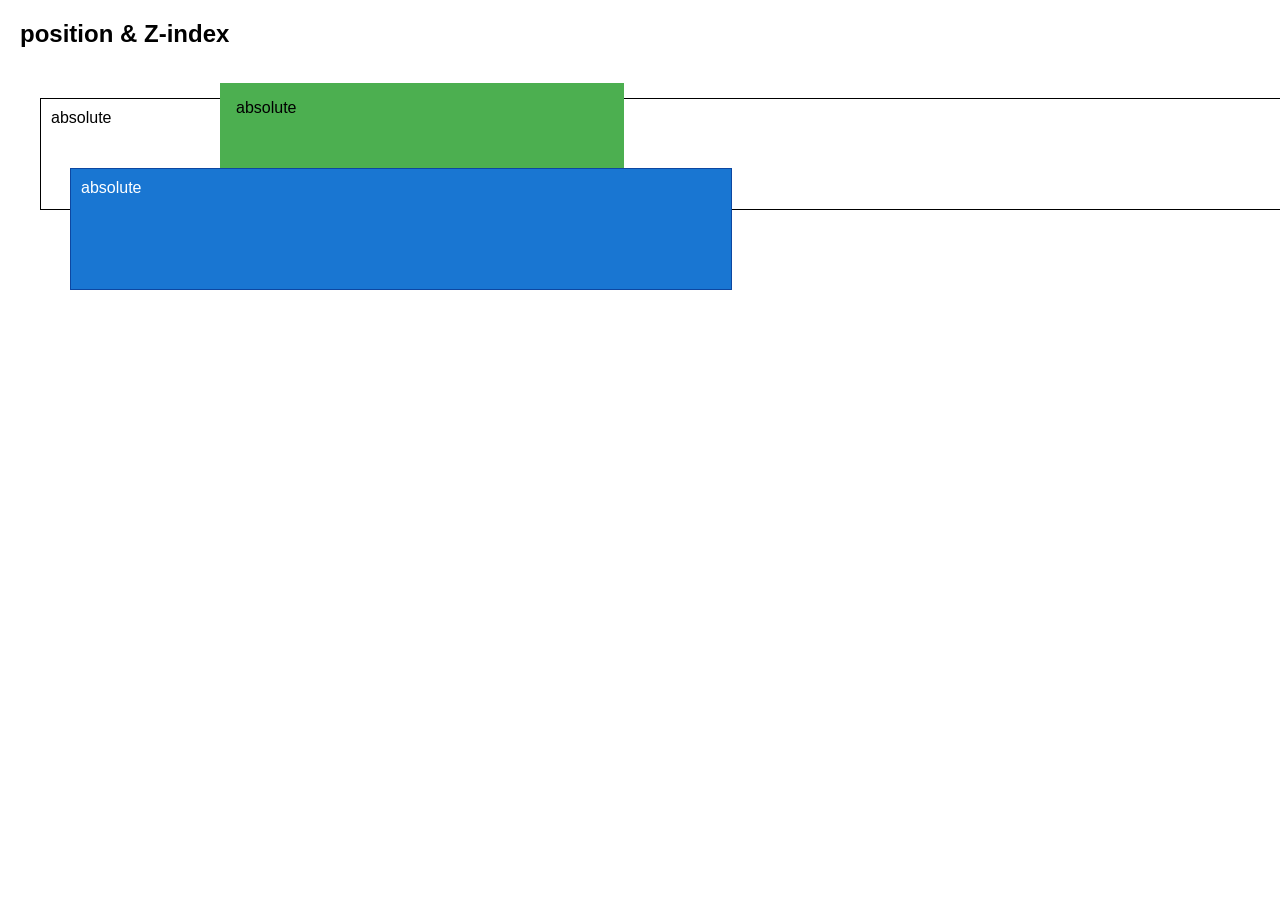
==== index.html @ 5d8d4fad "Positions" ====
<!DOCTYPE html>
<html lang="en">
<head>
    <meta charset="UTF-8">
    <meta name="viewport" content="width=device-width, initial-scale=1.0">
    <title>Position & Z-Index Task</title>
    <link rel="stylesheet" href="style.css">
</head>
<body>

    <h2> position & Z-index </h2>

    <div class="container">
        <div class="div1">absolute</div>

        <div class="div3">absolute</div>
    </div>

    <div class="div2">absolute</div>

</body>
</html>
---- style.css ----
body {
    font-family: Arial, sans-serif;
    margin: 20px;
}

.container {
    position: relative;
    margin-top: 30px;
    background-color: #f4f4f4;
}

.div1 {
    position: absolute;
    width: 100%;
    height: 90px;
    border: 1px solid #000;
    padding: 10px;
    margin: 20px;
    z-index: 1;
}

.div3 {
    position: absolute;
    top: 5px;
    left: 200px;
    width: 30%;
    height: 70px;
    background-color:  #4caf50;
    border: 1px solid #4caf50;
    padding: 15px;
    z-index: 2;
}

.div2 {
    position: absolute;
    margin-top: 90px;
    left:70px;
    width: 50%;
    height: 100px;
    background-color: #1976d2; 
    color: white;
    border: 1px solid #0d47a1;
    padding: 10px;
    z-index: 3; 
}
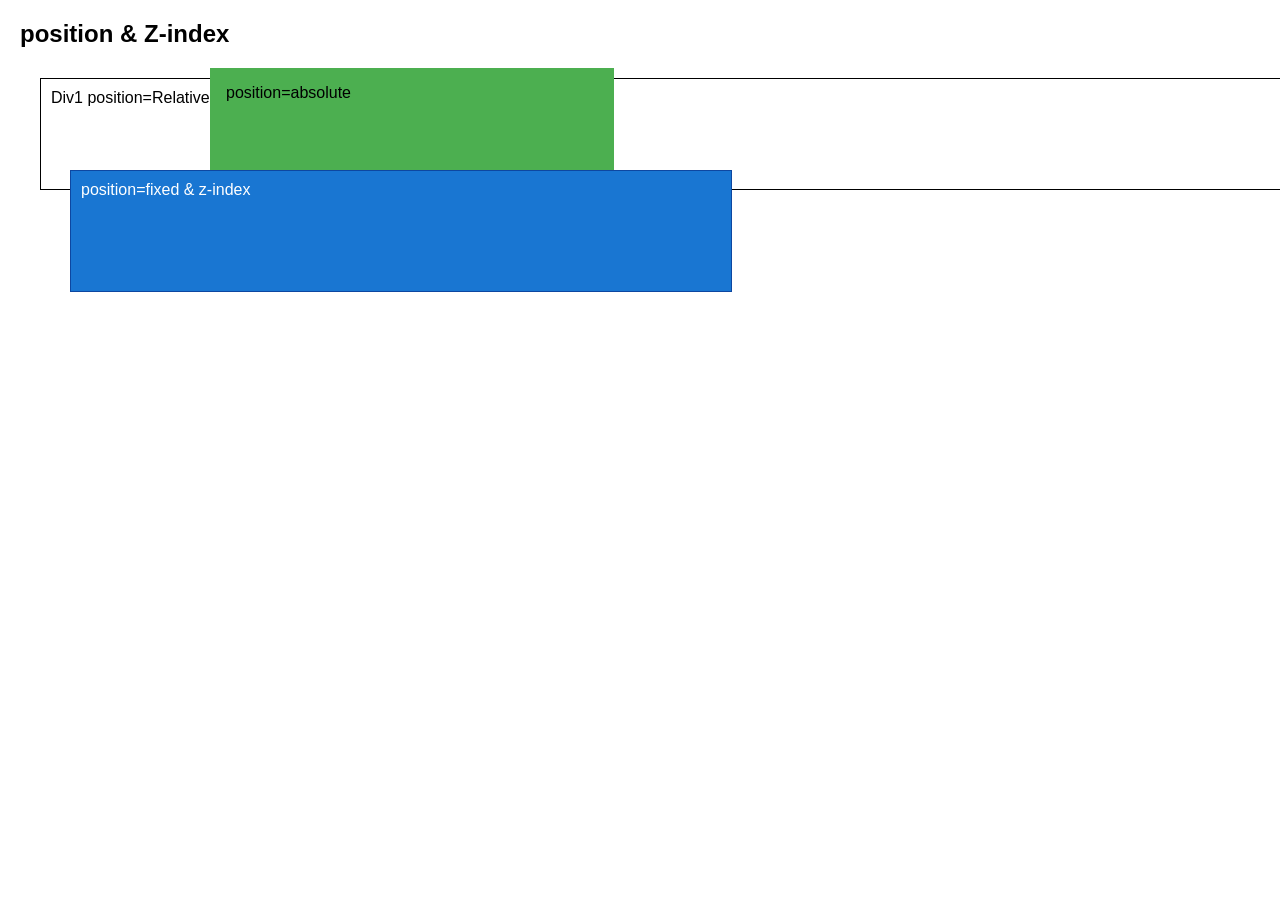
==== commit c96529fa: "Update Positions" ====
--- a/index.html
+++ b/index.html
@@ -11,12 +11,12 @@
     <h2> position & Z-index </h2>
 
     <div class="container">
-        <div class="div1">absolute</div>
+        <div class="div1">Div1 position=Relative </div>
 
-        <div class="div3">absolute</div>
+        <div class="div3"> position=absolute</div>
     </div>
 
-    <div class="div2">absolute</div>
+    <div class="div2">position=fixed & z-index</div>
 
 </body>
 </html>
--- a/style.css
+++ b/style.css
@@ -6,11 +6,10 @@
 .container {
     position: relative;
     margin-top: 30px;
-    background-color: #f4f4f4;
 }
 
 .div1 {
-    position: absolute;
+    position: relative;
     width: 100%;
     height: 90px;
     border: 1px solid #000;
@@ -21,10 +20,10 @@
 
 .div3 {
     position: absolute;
-    top: 5px;
-    left: 200px;
+    top: -10px;
+    left: 190px;
     width: 30%;
-    height: 70px;
+    height: 80px;
     background-color:  #4caf50;
     border: 1px solid #4caf50;
     padding: 15px;
@@ -32,8 +31,8 @@
 }
 
 .div2 {
-    position: absolute;
-    margin-top: 90px;
+    position: fixed;
+    top: 170px;
     left:70px;
     width: 50%;
     height: 100px;
